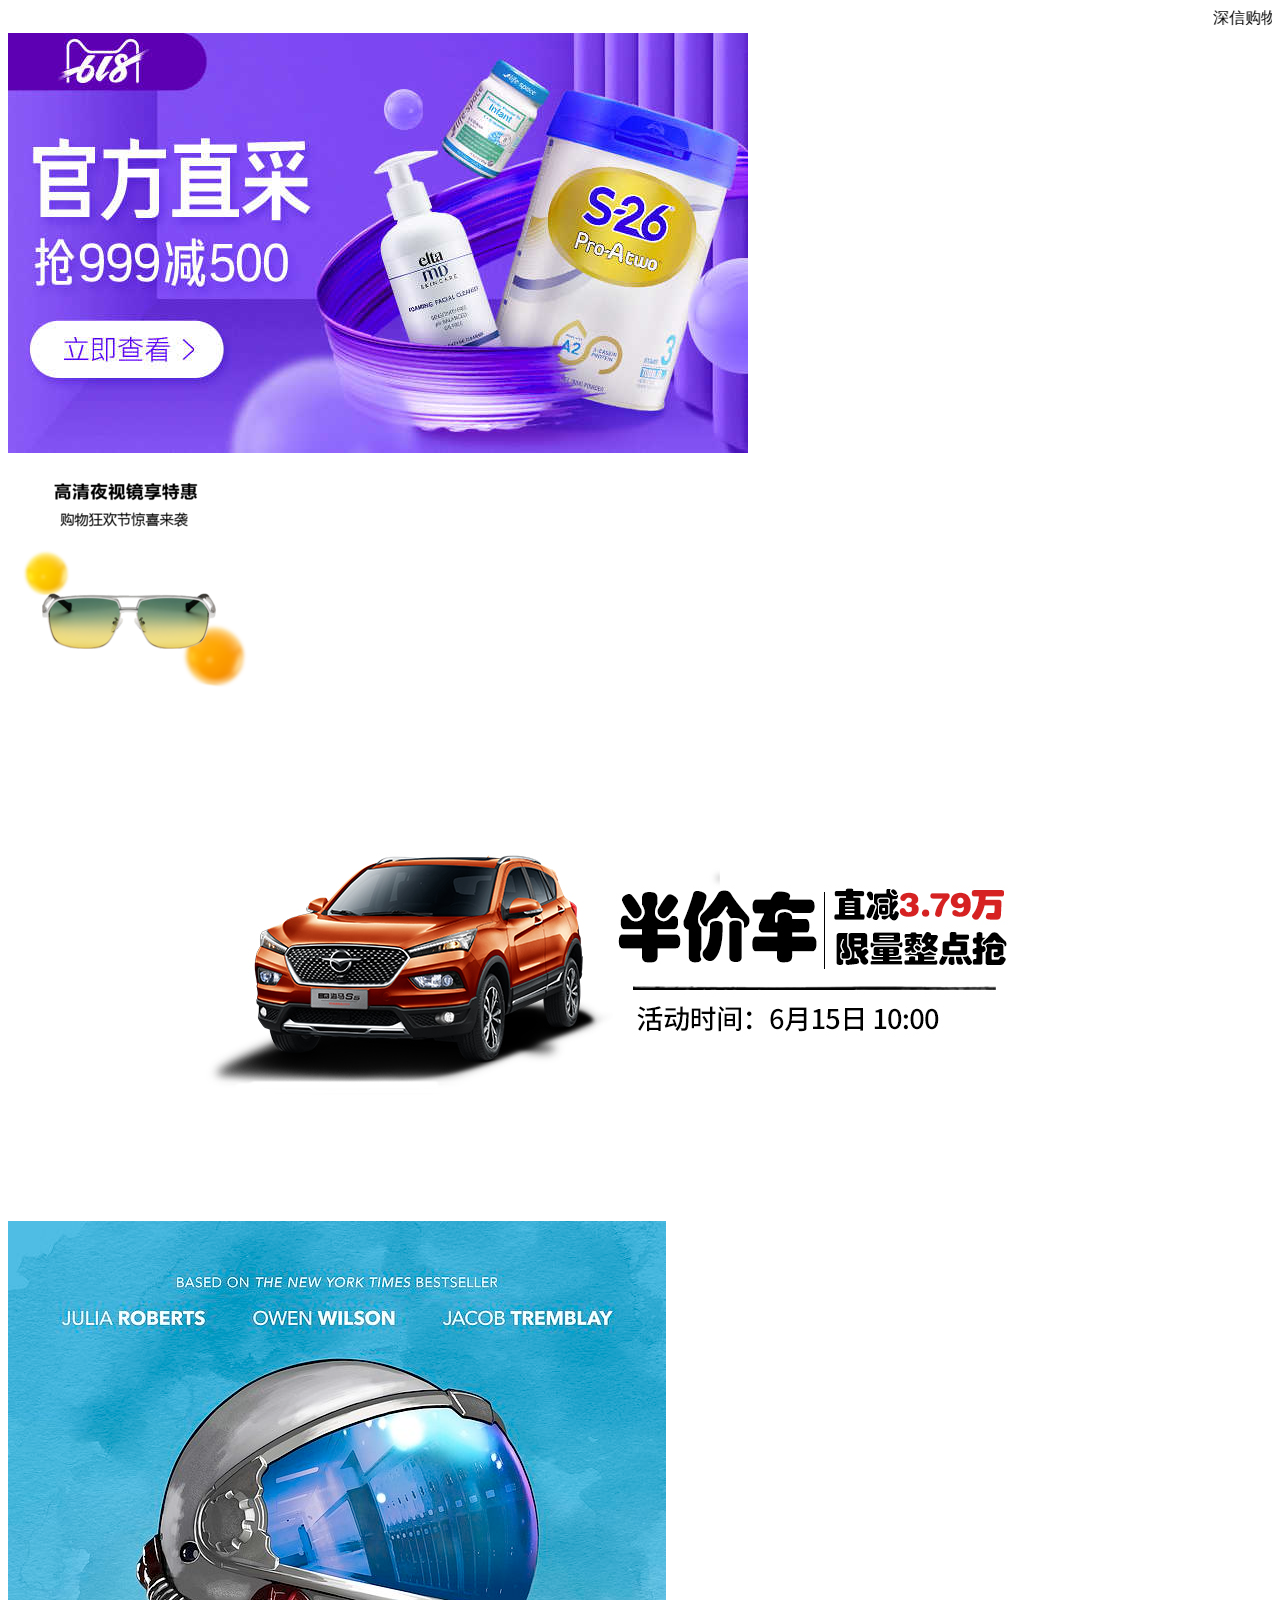
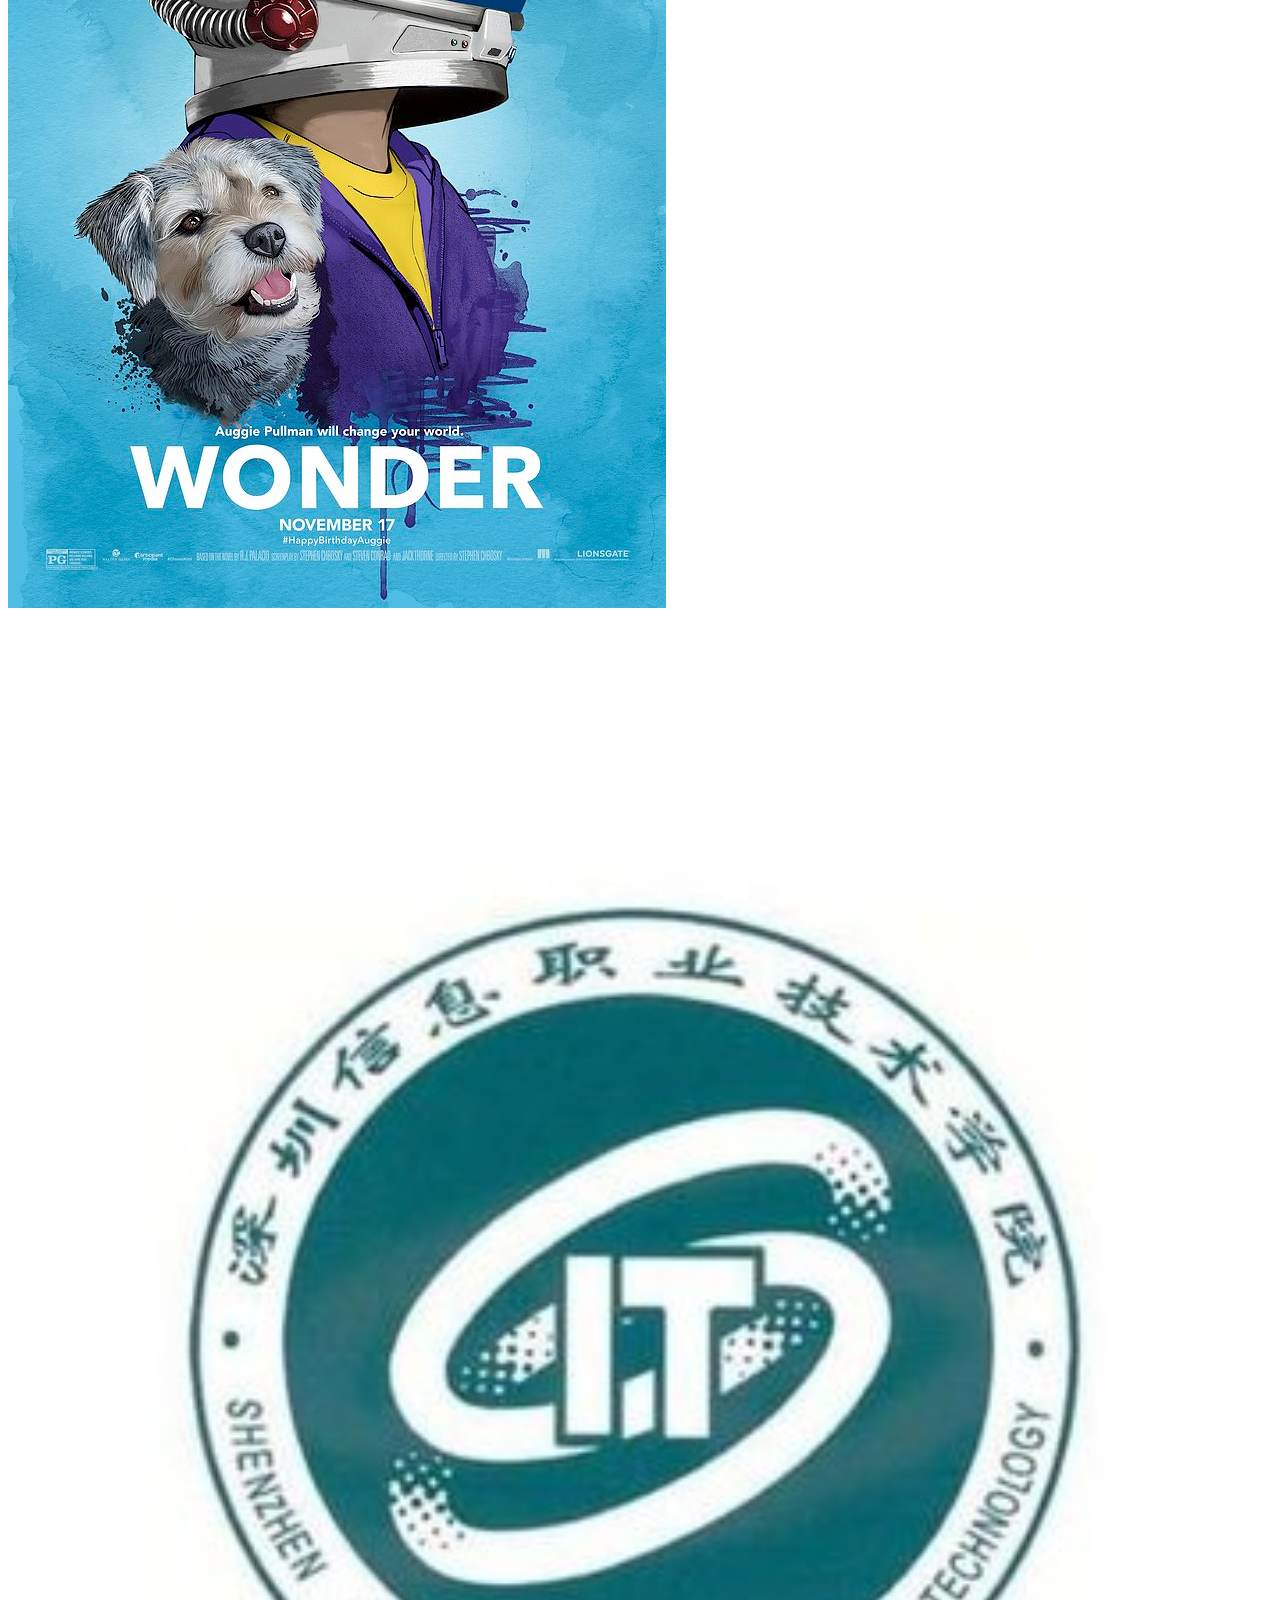
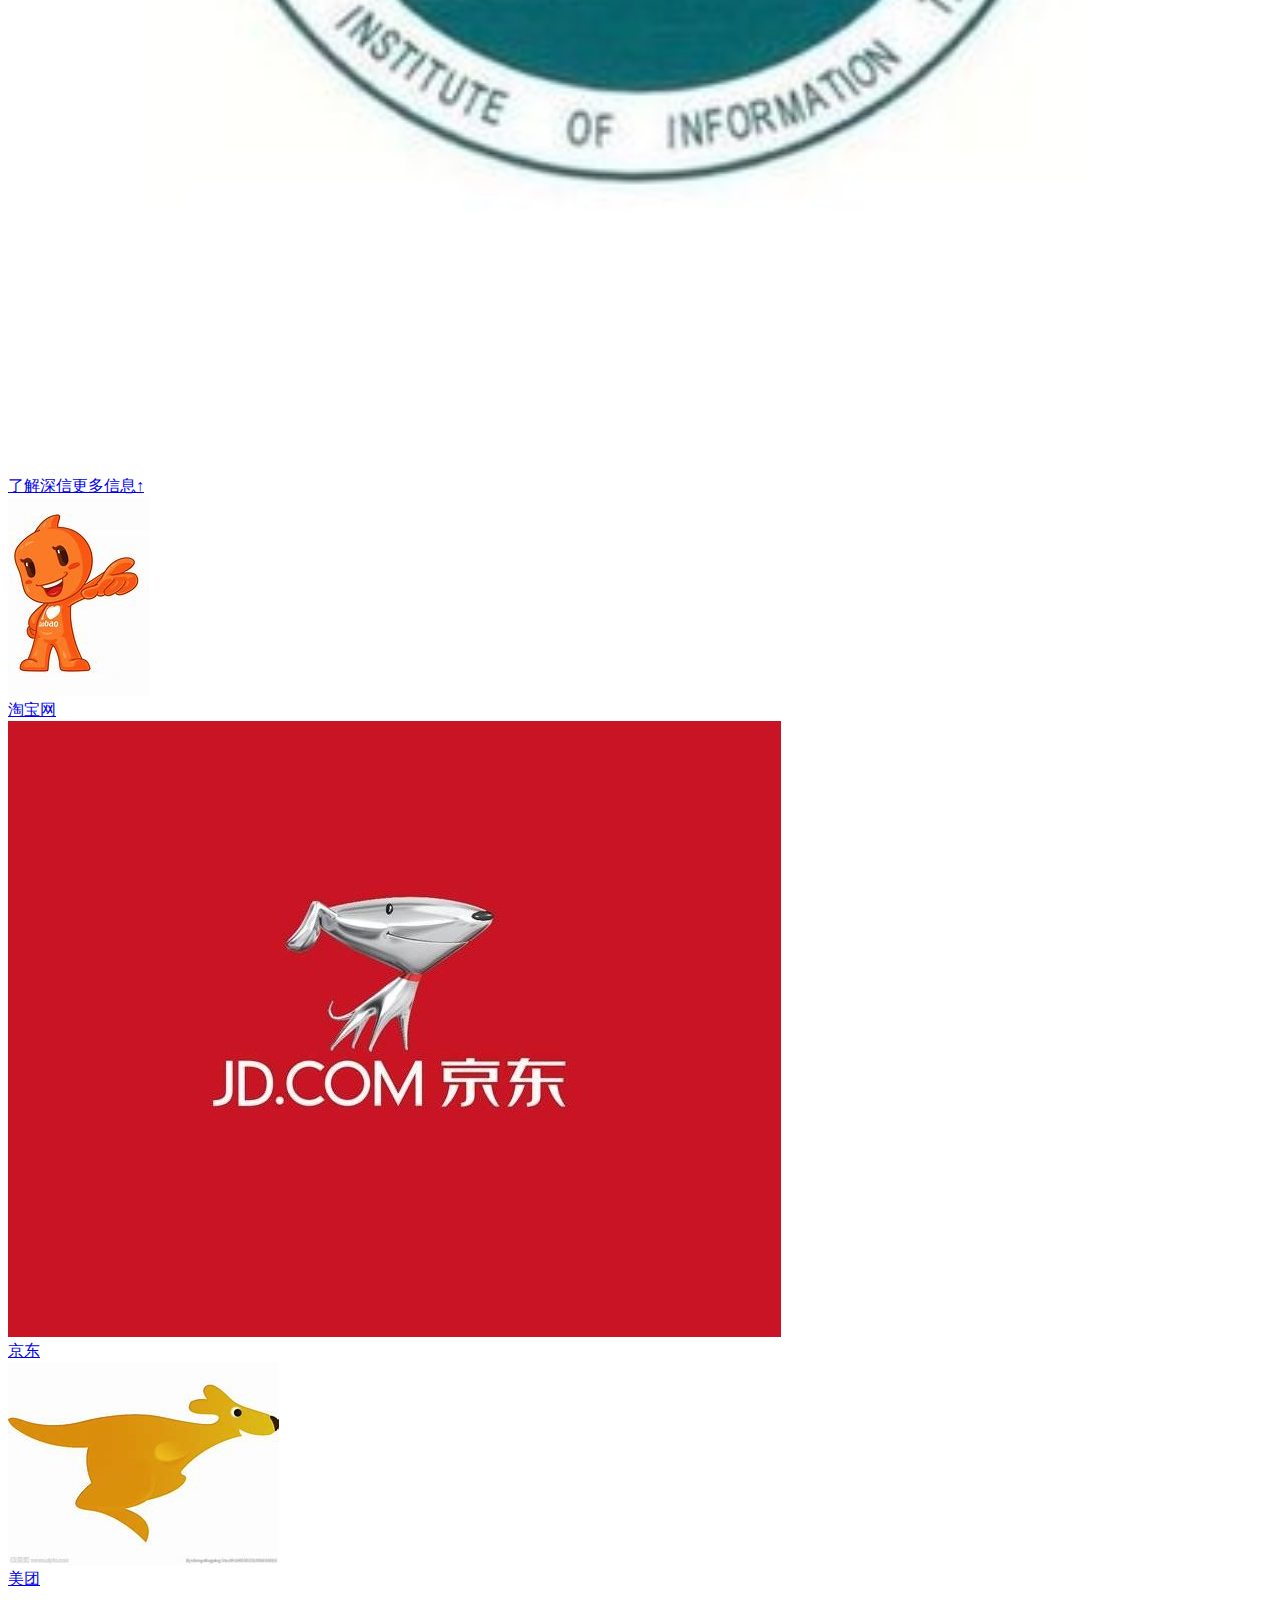
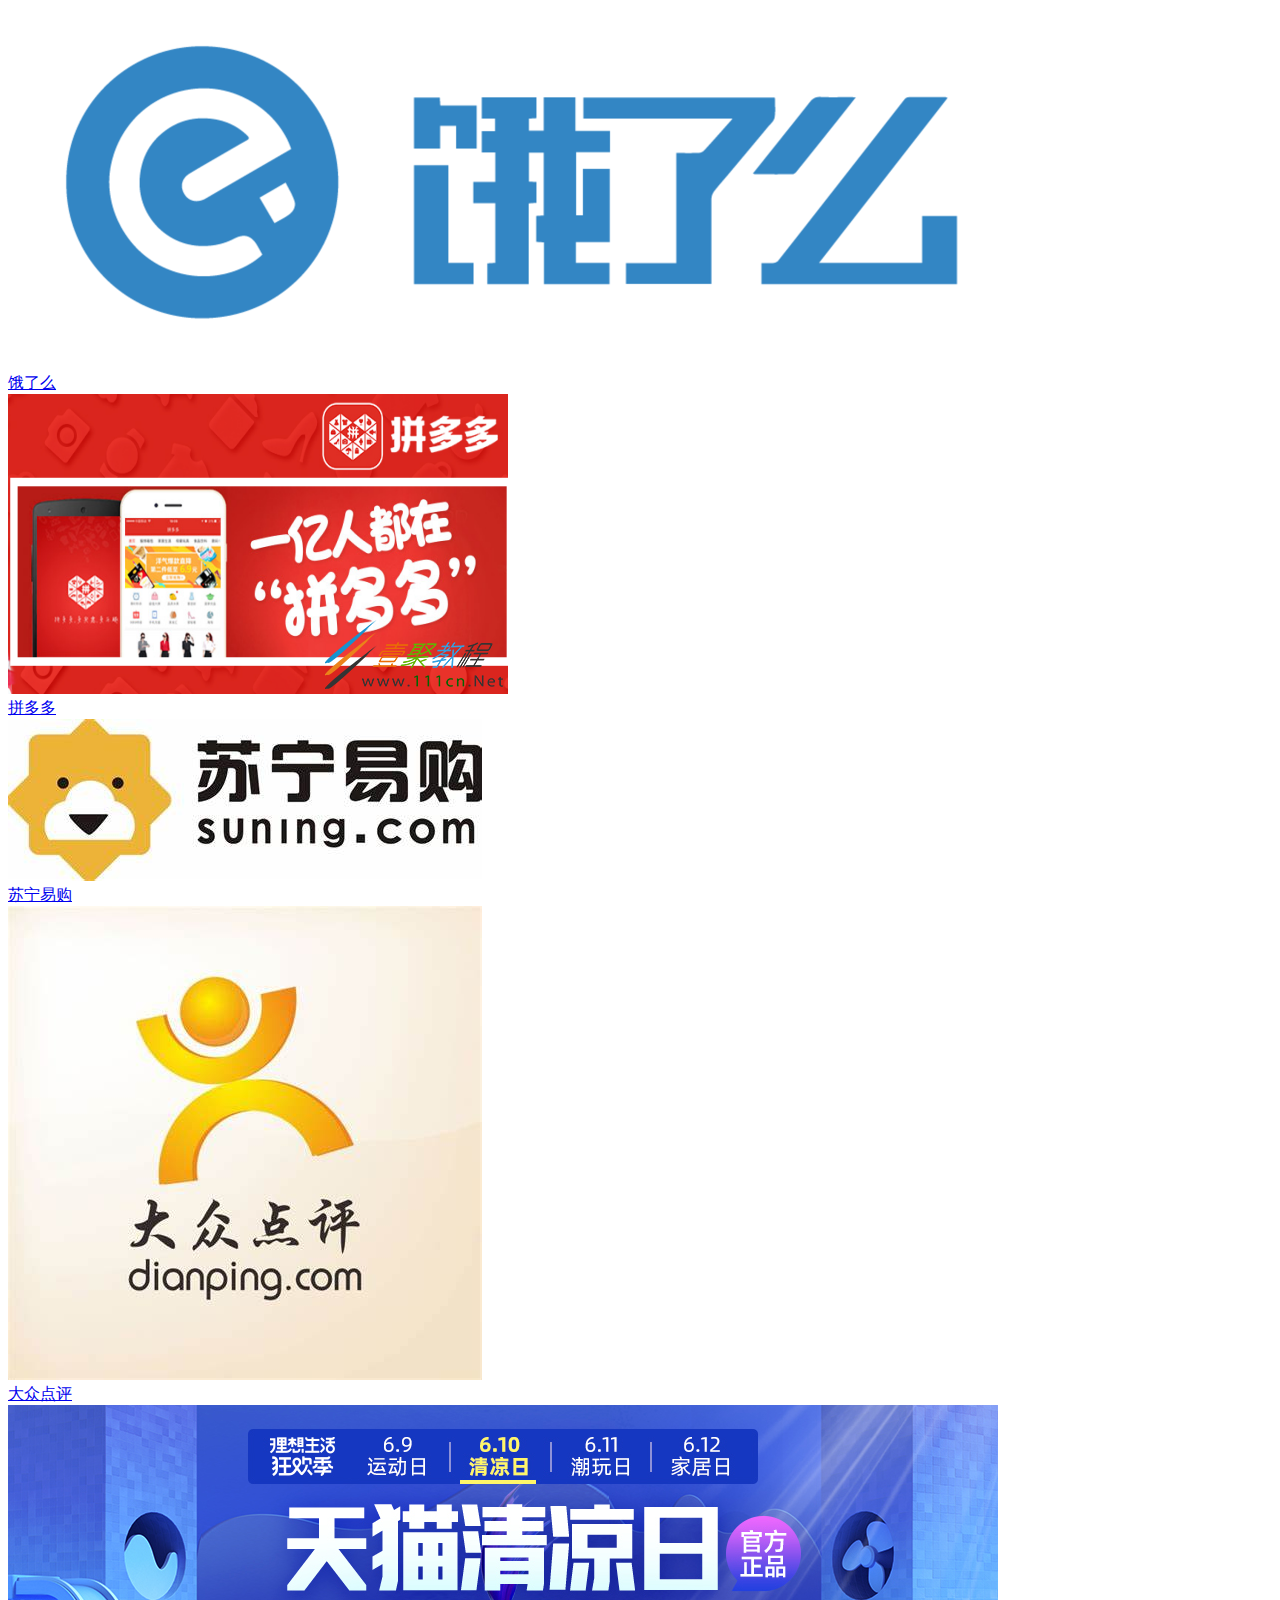
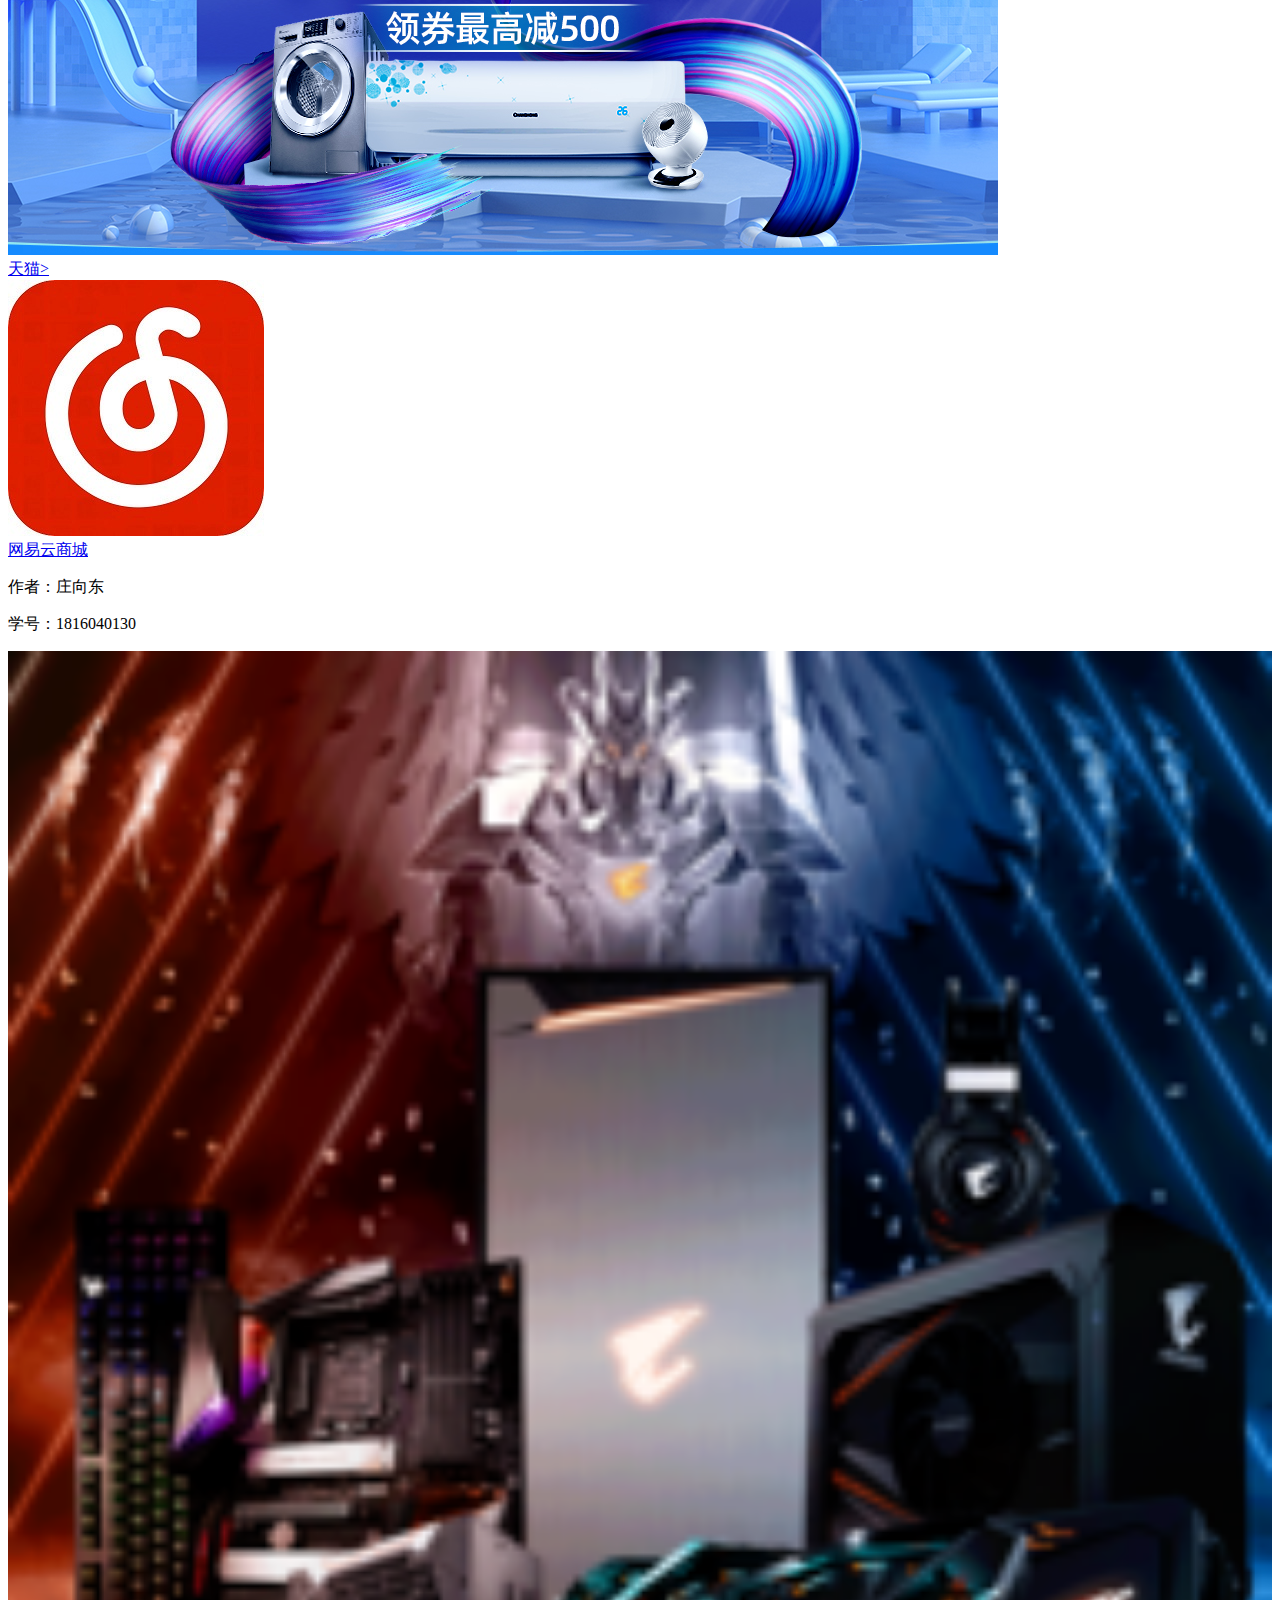
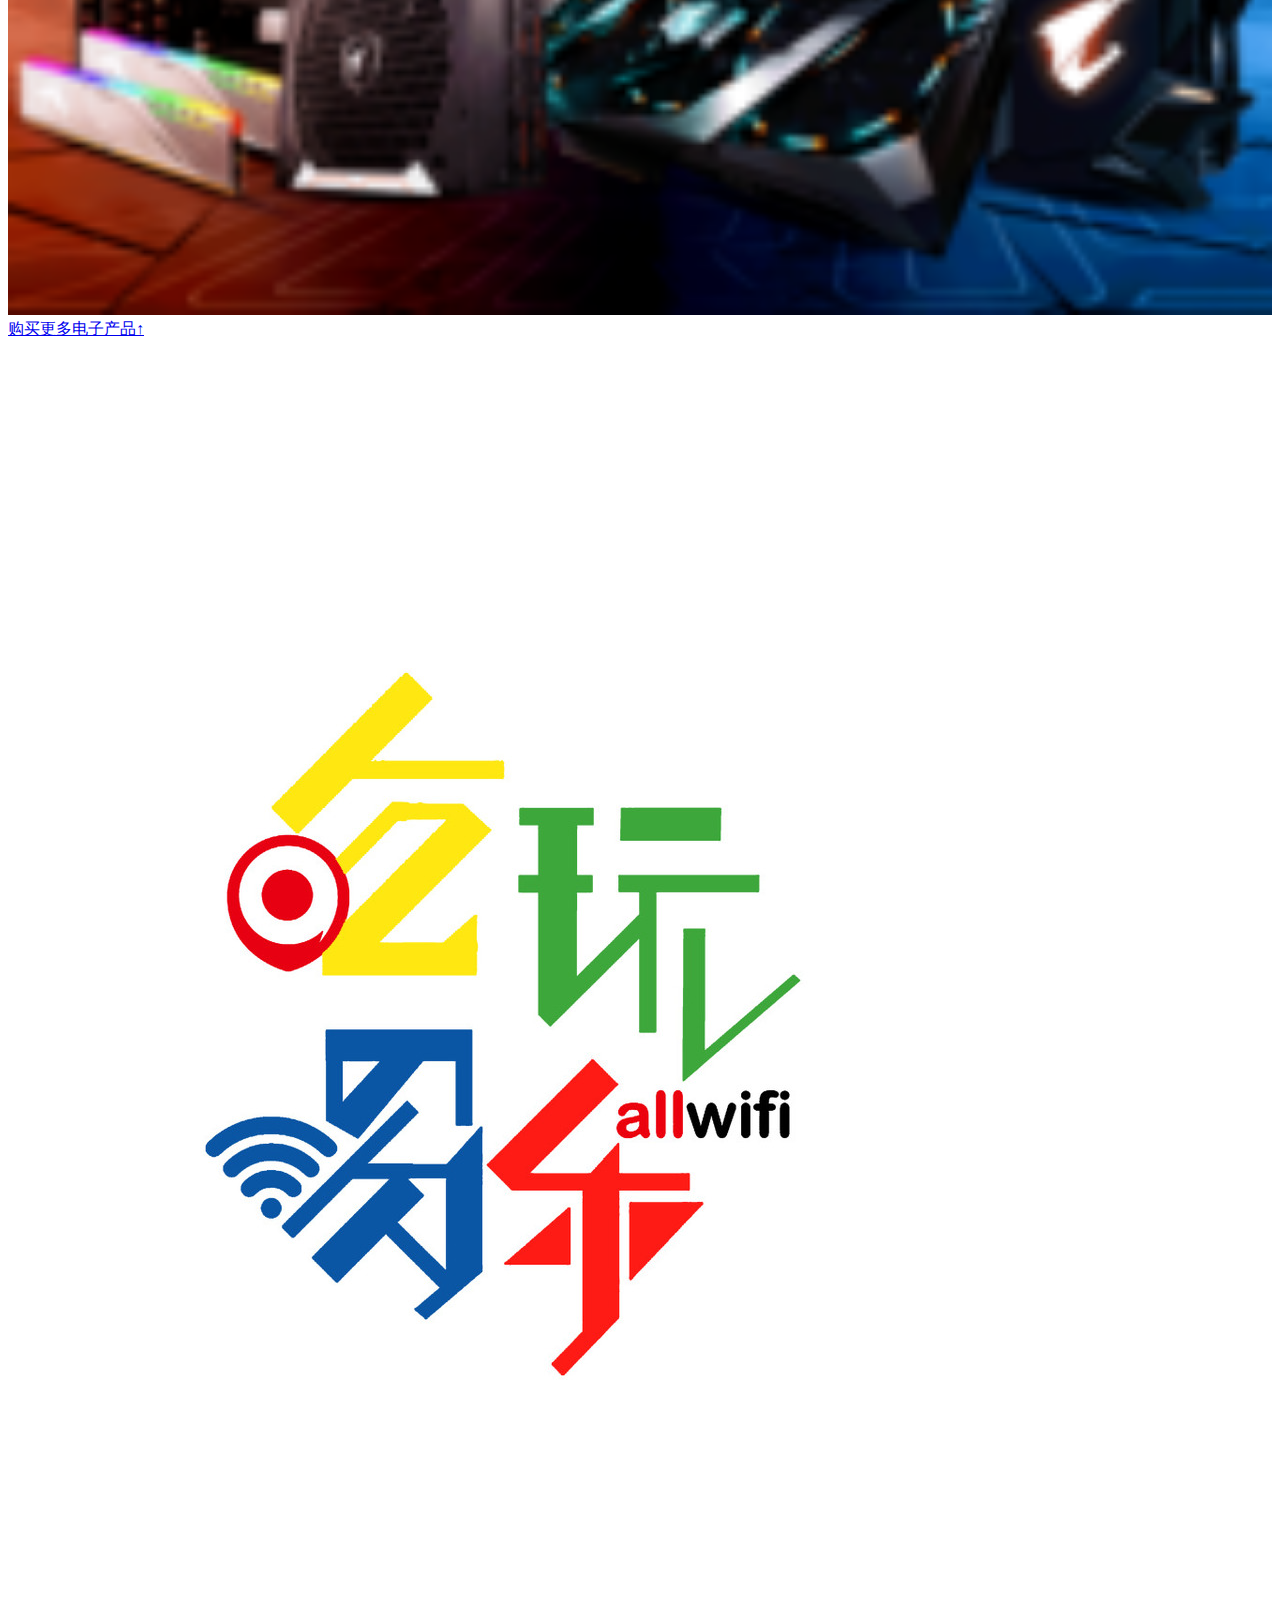
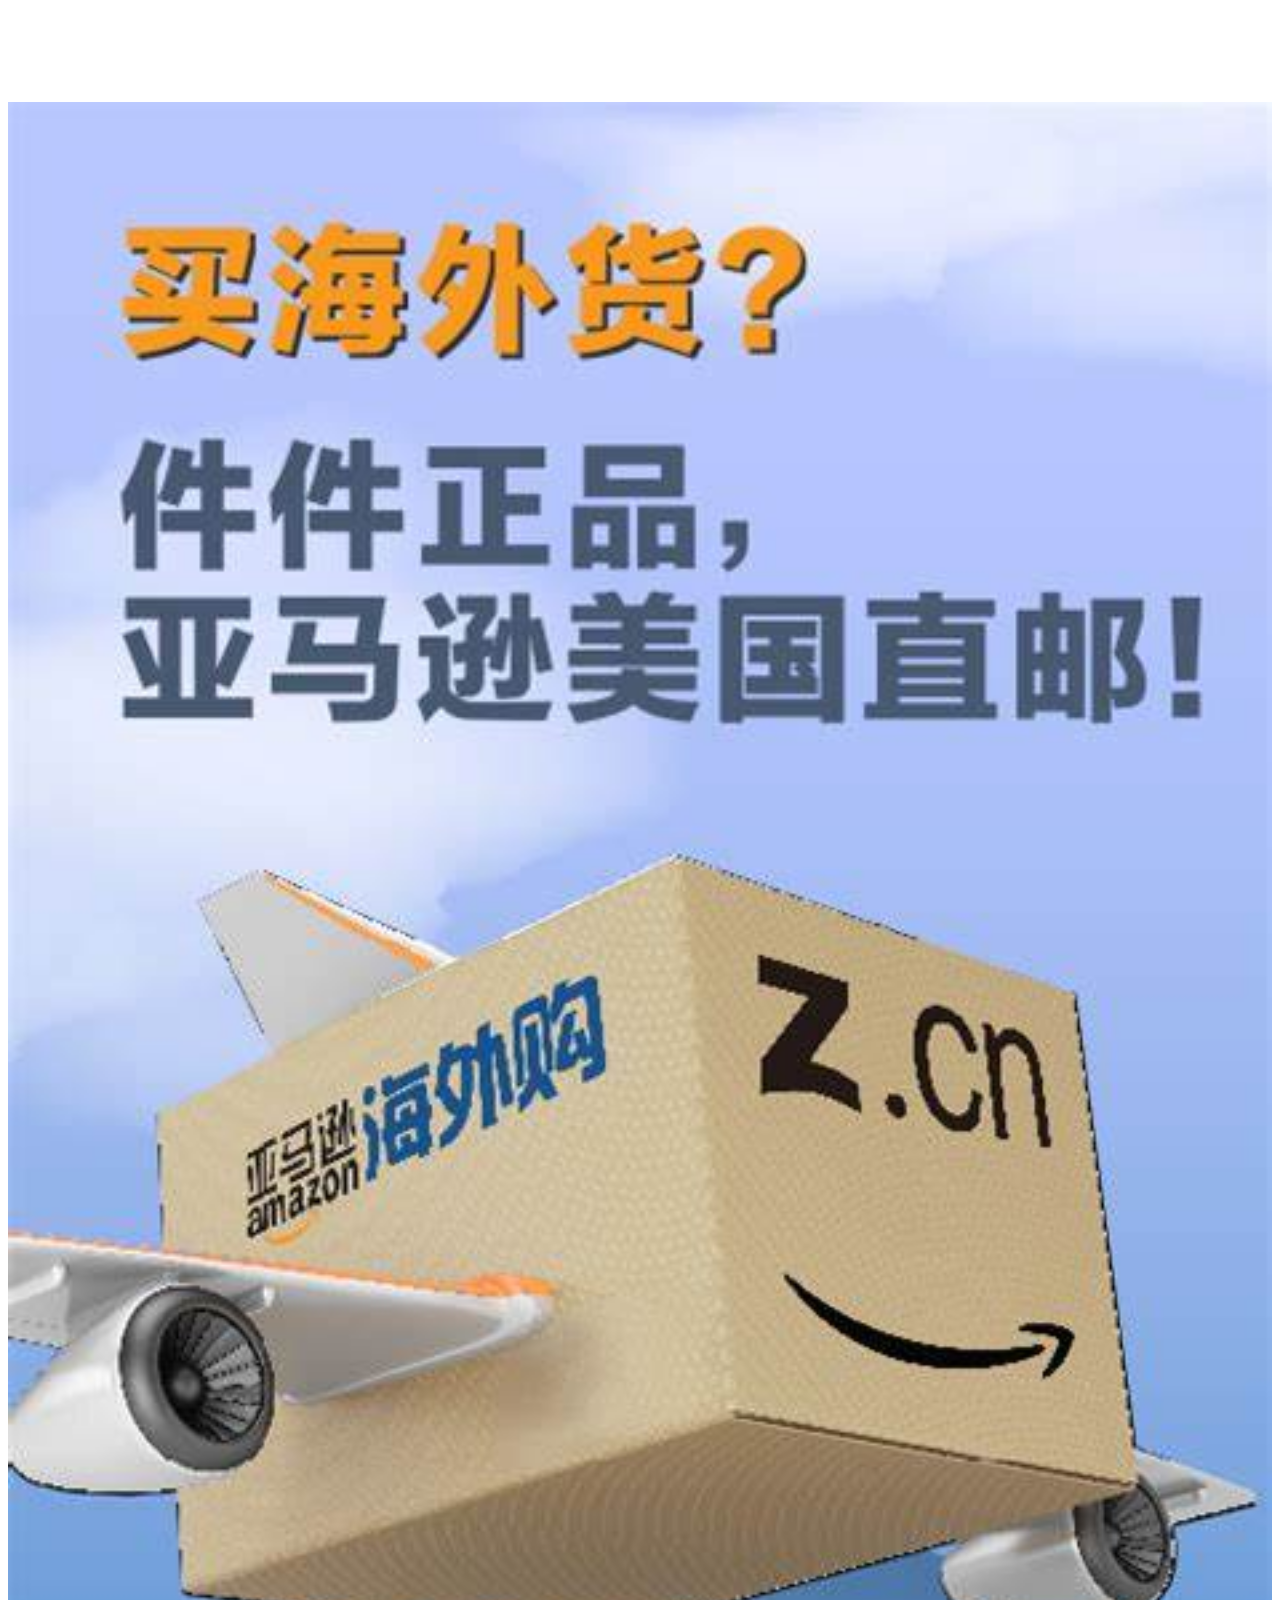
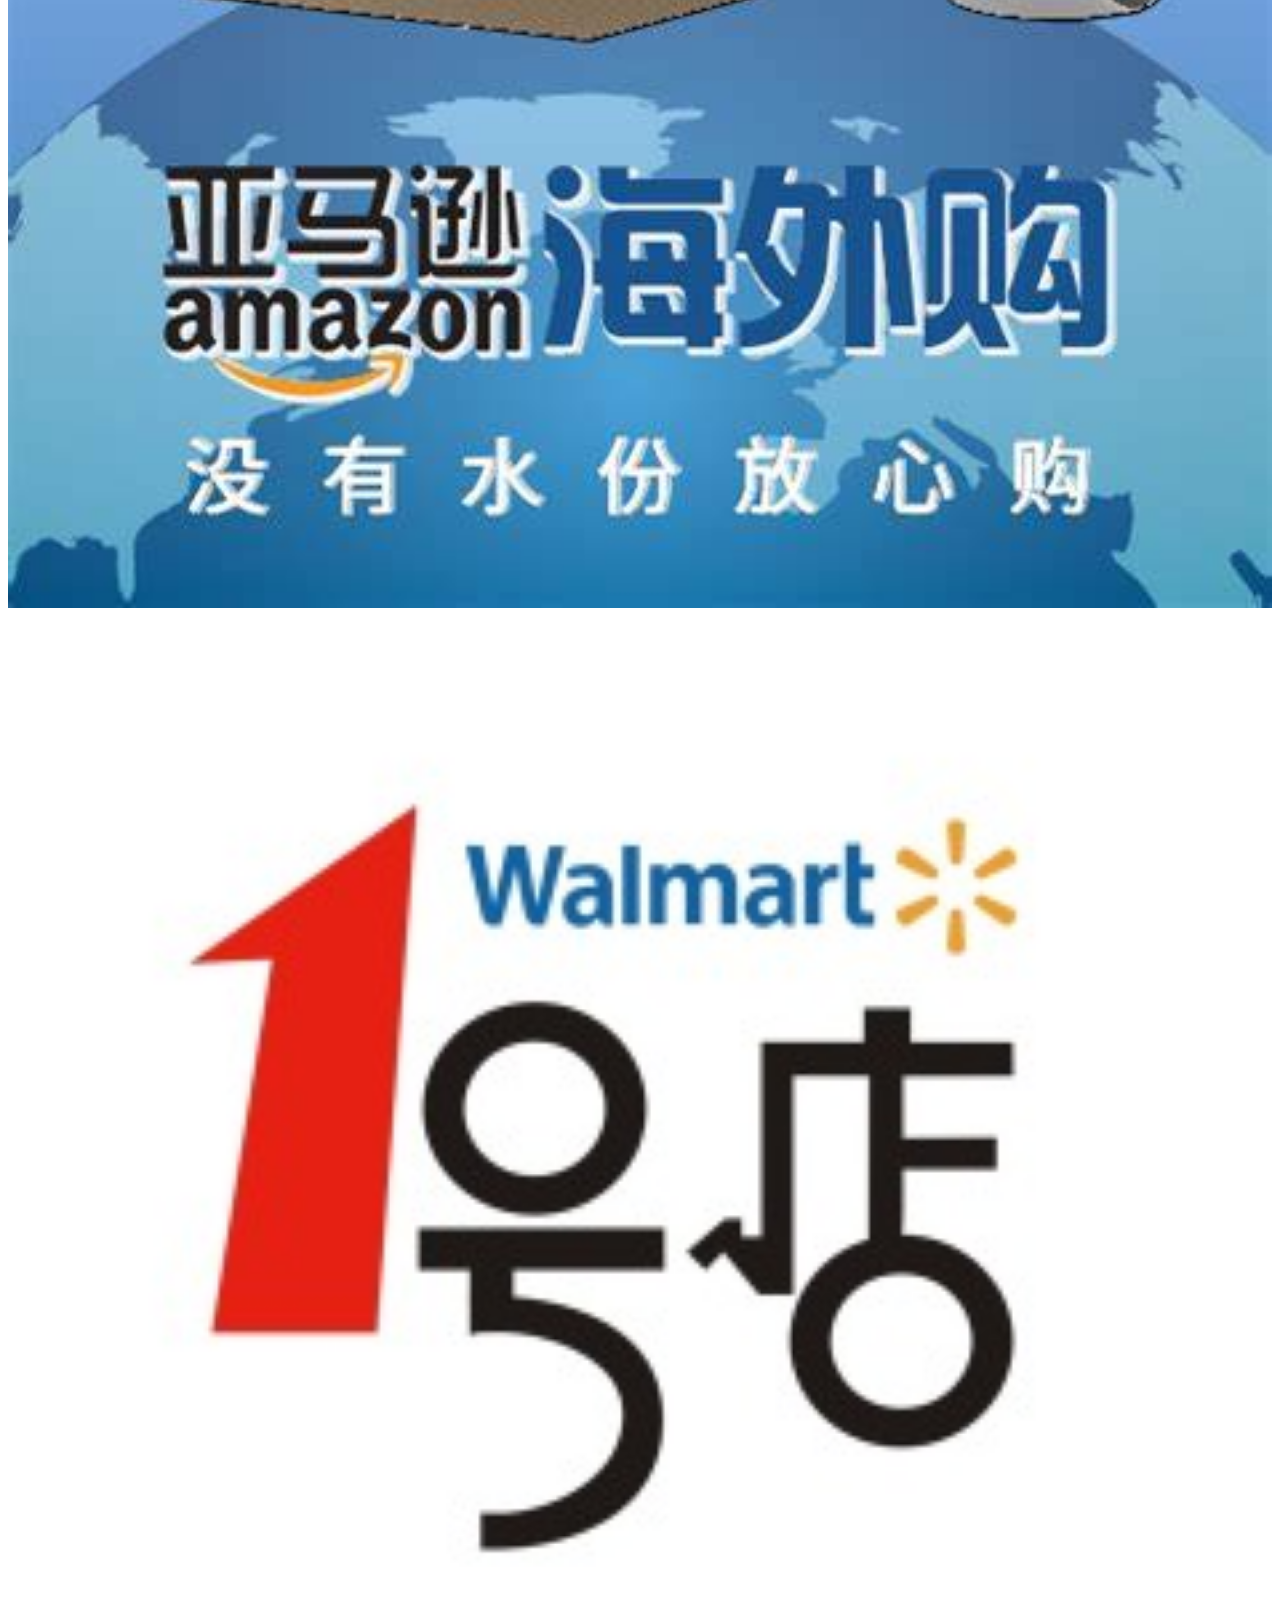
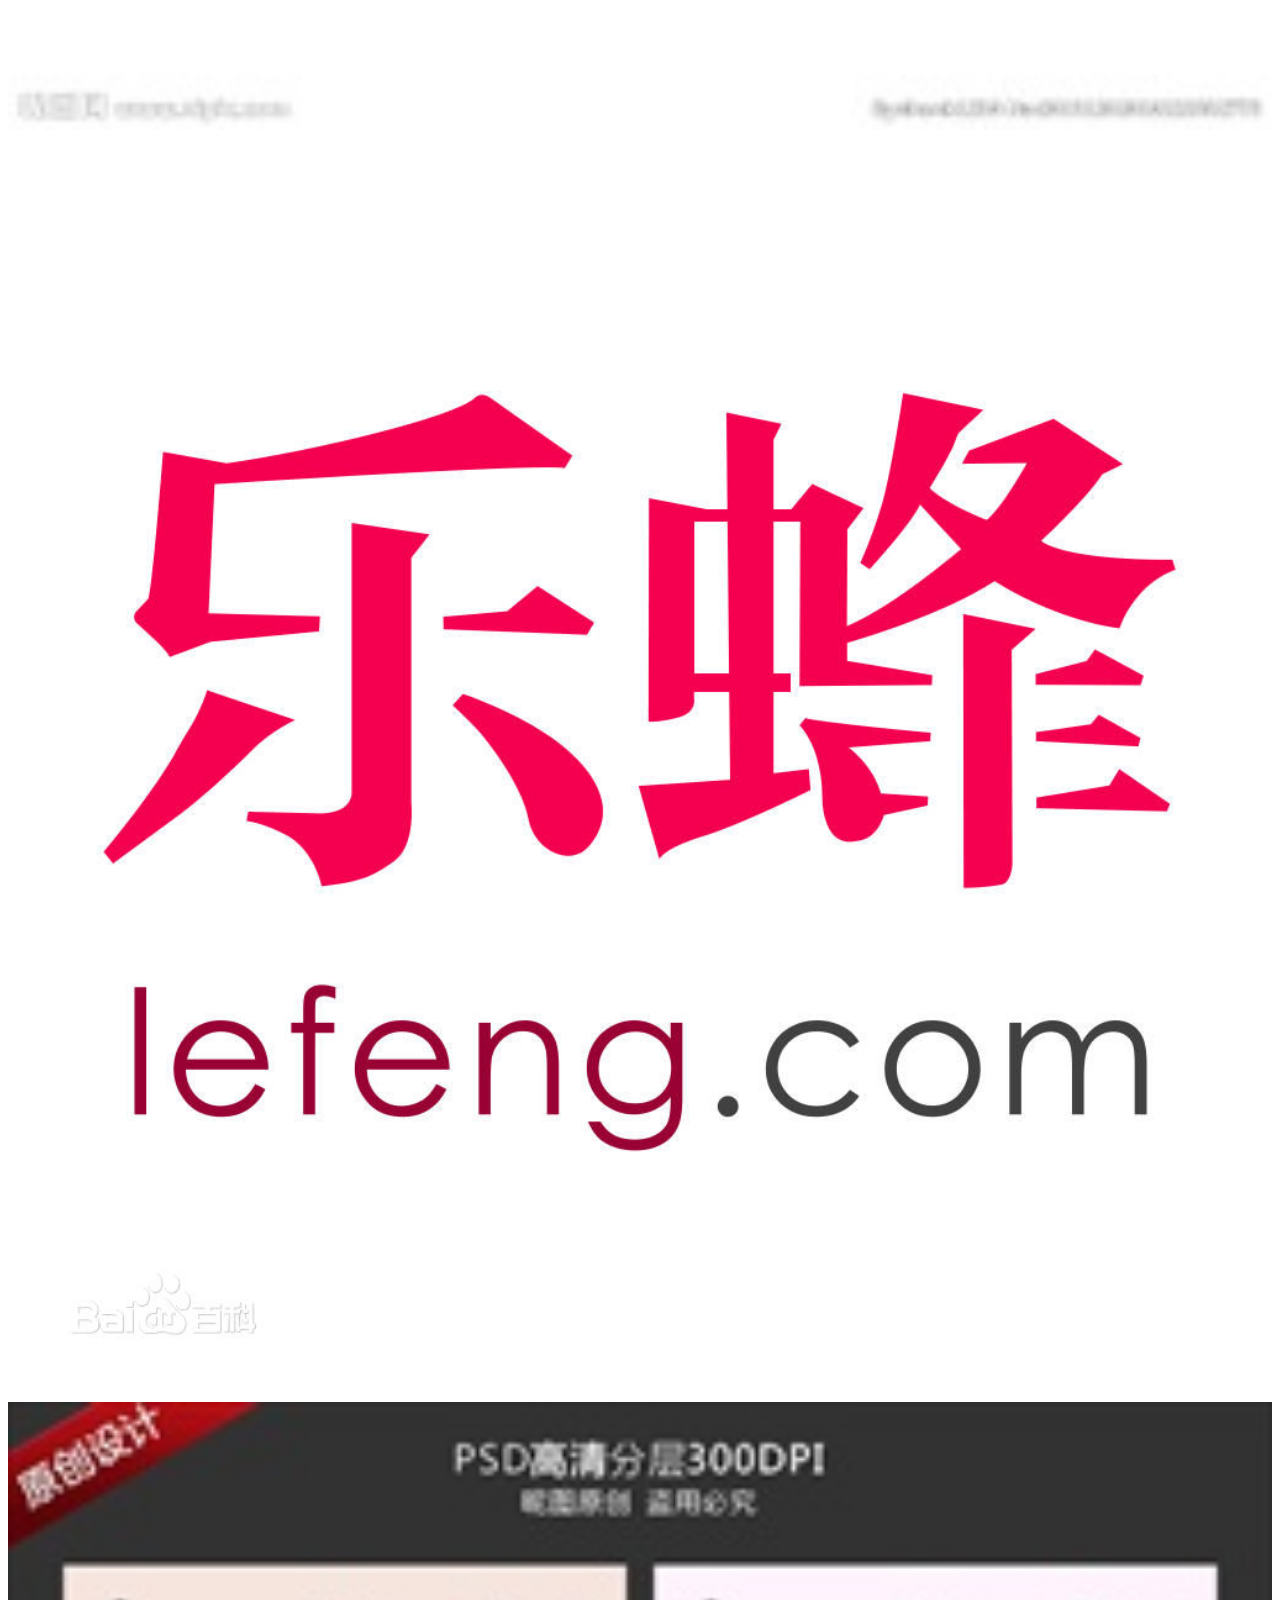
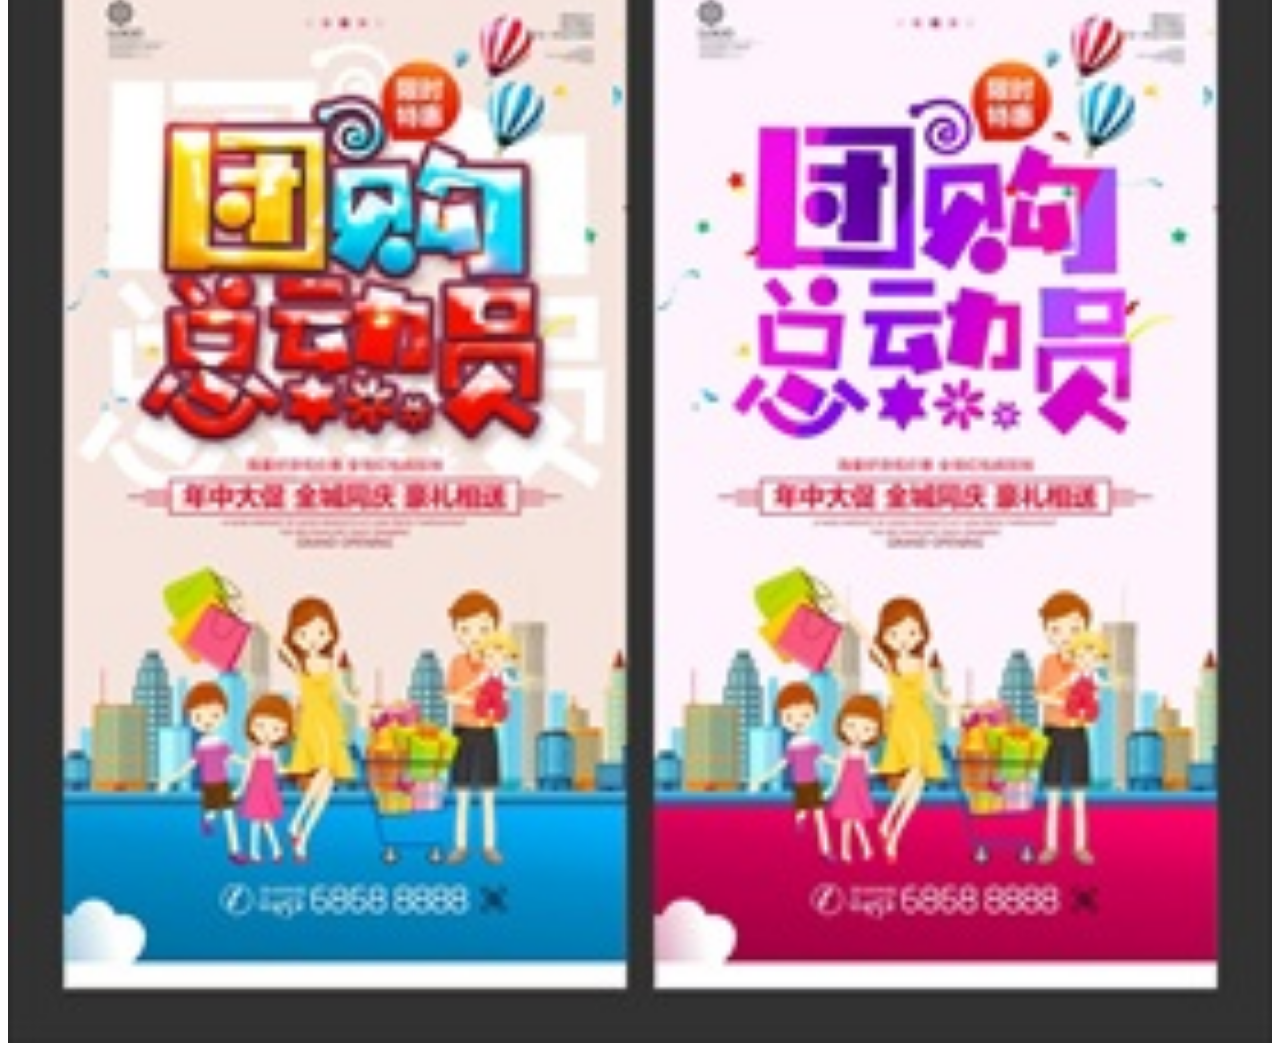
==== index.html @ 3ca11d47 "Add files via upload" ====
﻿<!DOCTYPE html >
<html >
<head>
<meta http-equiv="Content-Type" content="text/html; charset=utf-8" />
<link rel="stylesheet" href="CSS/index.css">
<title>深信购物网</title>
<!--
经典九宫格流式布局
按照比例设置CSS宽度
-->
</head>
<body class = "m5">	
<!--header开始-->
<header>
<marquee>
<tr>深信购物导航网站欢迎您!</tr>
</marquee>
</header>
<!--header结束-->
<nav>
<a href="https://pages.tmall.com/wow/a/act/tmall/tmc/22351/wupr?spm=a2231.7718719.1963527709.2.6f4c12fehffcRZ&wh_pid=industry-162262&acm=lb-zebra-5074-4544794.1003.4.6104525&scm=1003.4.lb-zebra-5074-4544794.OTHER_15591763996441_6104525">
<div class = "m7"><img src="42.jpg"></div></a>

<a href="https://pages.tmall.com/wow/a/act/tmall/tmc/22351/wupr?spm=875.7931836/B.2016006.11.66144265eaqeva&trackInfo=20160815100201;546213235340;257001;44960740430;3;257001_44960740430;1007.14152.68669.100200300000000;436f444c-c168-4c75-afbb-f0562d740a4c;6;0;10000002&item_id=44960740430&pvid=436f444c-c168-4c75-afbb-f0562d740a4c&pos=10&activity_id=257001&wh_pid=industry-162603&acm=07055.1003.1.2519102&scm=1003.1.20160815.OTHER_0_6099465">
<div class = "m7">
<img src="41.png">
</div></a>
<a href="https://detail.tmall.com/item.htm?id=594666608065&ali_trackid=17_9f93d66817d1d98ffa9d7cd8867cc233&spm=875.7931836/B.2016006.d2&skuId=4292531762917">
<div class="m7">
<img src="40.jpg">
</div></a>
<a href="sh.html">
<div class="m6"><img src="img/图.jpg"></div>
</a>
</nav>


<!--中开始-->
<div class="zhong">
	<a href = "https://www.sziit.edu.cn/index.htm"><div class="m0"><img id=obj8 src="sh/10.jpg"width=100% height=100% border=0>
	了解深信更多信息↑
<script>
var curlndex8=0;
var timeinterval8=2000;
var arr8=new Array();
arr8[0]="sh/10.jpg";
arr8[1]="sh/30.jpg";
arr8[2]="sh/32.png";
arr8[3]="sh/33.png";
arr8[4]="sh/34.png";
arr8[5]="sh/35.png";
arr8[6]="sh/36.png";
arr8[7]="sh/37.png";
arr8[8]="sh/38.jpg";
arr8[9]="sh/39.jpg";
setInterval (changeImg8,timeinterval8);
function changeImg8()
{
     var obj6=document.getElementById("obj8");
	 if(curlndex8==arr8.length-1)
	 {
	   curlndex8=0;
	 }
	 else
	 {
	   curlndex8+=1;
	 }
	 obj8.src=arr8[curlndex8];
}
</script>	
	</div></a>
	 <div class = "m3">
	<div class="m1"><a href = "https://www.taobao.com/"><div class ="m2"><img src = "2.jpg"></div>
	<font>淘宝网</font></a></div>
	<div class="m1"><a href = "https://www.jd.com/"><div class ="m2"><img src = "3.png"></div>
	<font>京东</font></a></div>
	<div class="m1"><a href = "https://www.meituan.com/"><div class ="m2"><img src = "4.jpg"></div>
	<font>美团</font></a></div>
	<div class="m1"><a href = "https://www.ele.me/home/"><div class ="m2"><img src = "5.png"></div>
	<font>饿了么</font></a></div>
	<div class="m1"><a href = "https://www.pinduoduo.com/?"><div class ="m2"><img src = "6.png"></div>
	<font>拼多多</font></a></div>
	<div class="m1"><a href = "https://www.suning.com/?"><div class ="m2"><img src = "7.jpg"></div>
	<font>苏宁易购</font></a></div>
	<div class="m1"><a href = "https://www.dianping.com/"><div class ="m2"><img src = "8.jpg"></div>
	<font>大众点评</font></a></div>
	<div class="m1"><a href = "https://618.tmall.com/union?"><div class ="m2"><img src = "1.png"></div>
	<font>天猫></font></a></div>
	<div class="m1"><a href = "https://music.163.com/store/product"><div class ="m2"><img src = "9.jpg"></div>
	<font>网易云商城</font></a></div>
	<div class="m11">
	<p>作者：庄向东</p>
	<p>学号：1816040130</p>
	</div>
	</div>
	<a href = "https://diannao.jd.com/">
	<div class = "m4"><img id=obj src="photos/1.png" width=100% height=100% border=0>
	<tr>购买更多电子产品↑</tr>
	<script>
var curlndex=0;
var timeinterval=2000;
var arr=new Array();
arr[0]="photos/1.png";
arr[1]="photos/2.jpg";
arr[2]="photos/3.jpg";
arr[3]="photos/4.jpg";
arr[4]="photos/5.jpg";
setInterval (changeImg,timeinterval);
function changeImg()
{
     var obj=document.getElementById("obj");
	 if(curlndex==arr.length-1)
	 {
	   curlndex=0;
	 }
	 else
	 {
	   curlndex+=1;
	 }
	 obj.src=arr[curlndex];
}
</script>
</div></a>
	</div>
<!--中结束-->

<!--下开始-->
<div class="xia">
<a href="http://www.zgchwlw.roboo.com/"><div class = "m8"><img id=o src = "drink/14.jpg">
<script>
var curlndex2=0;
var timeinterval2=2000;
var a=new Array();
a[0]="drink/14.jpg";
a[1]="drink/15.jpg";
a[2]="drink/16.jpg";
a[3]="drink/17.jpg";
setInterval (changeImg2,timeinterval2);
function changeImg2()
{
     var o=document.getElementById("o");
	 if(curlndex2==a.length-1)
	 {
	   curlndex2=0;
	 }
	 else
	 {
	   curlndex2+=1;
	 }
	 o.src=a[curlndex2];
}
</script>
</a></div>
<a href = "https://www.amazon.cn/">
	<div class = "m8"><img id=obj3 src="ya/18.jpg" width=100% height=100% border=0>
	<script>
var curlndex3=0;
var timeinterval3=2000;
var arr3=new Array();
arr3[0]="ya/18.jpg";
arr3[1]="ya/19.jpg";
arr3[2]="ya/20.jpg";
arr3[3]="ya/21.jpg";
setInterval (changeImg3,timeinterval3);
function changeImg3()
{
     var obj3=document.getElementById("obj3");
	 if(curlndex3==arr3.length-1)
	 {
	   curlndex3=0;
	 }
	 else
	 {
	   curlndex3+=1;
	 }
	 obj3.src=arr3[curlndex3];
}
</script>
</div></a>
<a href = "https://www.yhd.com/"><div class = "m8">
<img id=obj4 src="yi/22.jpg" width=100% height=100% border=0>
	<script>
var curlndex4=0;
var timeinterval4=2000;
var arr4=new Array();
arr4[0]="yi/22.jpg";
arr4[1]="yi/23.jpg";
setInterval (changeImg4,timeinterval4);
function changeImg4()
{
     var obj4=document.getElementById("obj4");
	 if(curlndex4==arr4.length-1)
	 {
	   curlndex4=0;
	 }
	 else
	 {
	   curlndex4+=1;
	 }
	 obj4.src=arr4[curlndex4];
}
</script></div></a>
<a href = "http://www.lefeng.com/"><div class = "m8">
<img id=obj5 src="le/24.jpg" width=100% height=100% border=0>
	<script>
var curlndex5=0;
var timeinterval5=2000;
var arr5=new Array();
arr5[0]="le/24.jpg";
arr5[1]="le/25.jpg";
arr5[2]="le/26.jpg";
setInterval (changeImg5,timeinterval5);
function changeImg5()
{
     var obj5=document.getElementById("obj5");
	 if(curlndex5==arr5.length-1)
	 {
	   curlndex5=0;
	 }
	 else
	 {
	   curlndex5+=1;
	 }
	 obj5.src=arr5[curlndex5];
}
</script></div></a>
<a href = "https://s.1688.com/kq/-CDC5B9BAB4F3C8AB.html"><div class="m10">
<img id=obj6 src="tu/27.jpg" width=100% height=100% border=0>
<script>
var curlndex6=0;
var timeinterval6=2000;
var arr6=new Array();
arr6[0]="tu/27.jpg";
arr6[1]="tu/28.jpg";
arr6[2]="tu/29.jpg";
setInterval (changeImg6,timeinterval6);
function changeImg6()
{
     var obj6=document.getElementById("obj6");
	 if(curlndex6==arr6.length-1)
	 {
	   curlndex6=0;
	 }
	 else
	 {
	   curlndex6+=1;
	 }
	 obj6.src=arr6[curlndex6];
}
</script>
</div></a>

<div>
</div>
<!--下结束-->
</body>
</html>
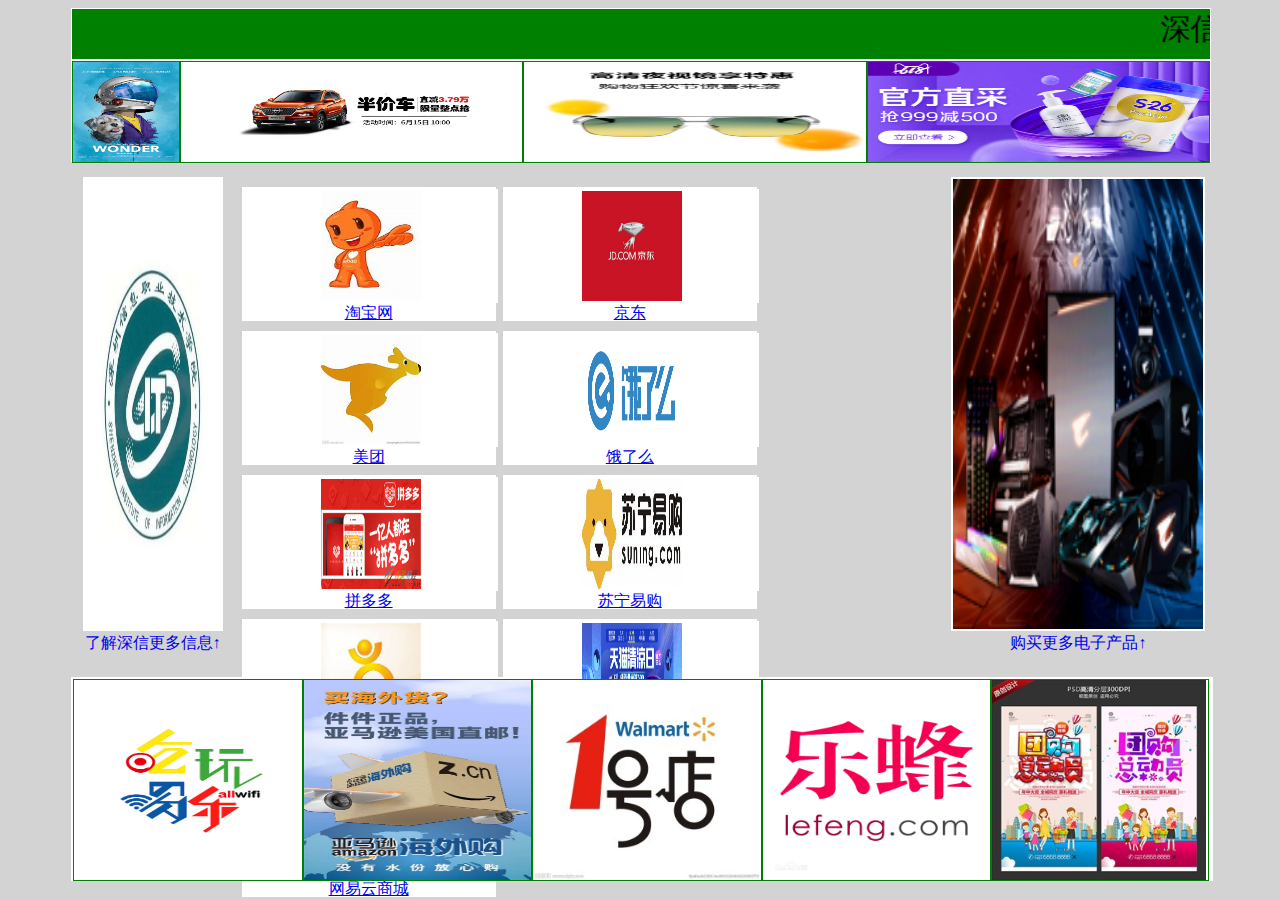
==== commit 1df29244: "Update index.html" ====
--- a/index.html
+++ b/index.html
@@ -2,7 +2,7 @@
 <html >
 <head>
 <meta http-equiv="Content-Type" content="text/html; charset=utf-8" />
-<link rel="stylesheet" href="CSS/index.css">
+<link rel="stylesheet" href="css/index.css">
 <title>深信购物网</title>
 <!--
 经典九宫格流式布局
--- a/css/index.css
+++ b/css/index.css
@@ -0,0 +1,29 @@
+@charset "utf-8";
+/* CSS Document */
+
+header{border:1px solid #FFF; width:90%; height:50px; background-color:green; margin-left:5%;font-size:30px;color:black}
+nav{border:1px solid  #FFF; width:90%; height:100px;margin-left:5%;font-size:30px;color:black;
+    line-height:75px;background-color:#FFF;}
+.zhong{width:90%; height:500px; margin-left:5%; margin-top:10px;}
+.m0   {border:2px solid  #FFF; width:12%; height:450px; margin-top:5px;margin-left:1%; float:left;}
+.m0 img{width:100%;height:450px;}
+.m1   {border:2px solid #FFF; width:250px; height:130px; float:left;margin-left:1%; margin-top:10px;text-align:center
+       ;background-color:#FFF;}
+.m2 {border:2px solid #FFF;width:100%;height:110px;background-color:#FFF;}
+.m2 img{width:100px;height:110px;}
+.xia{border:2px solid  #FFF; width:90%; height:200px;margin-left:5%;background-color:#FFF;margin-top:5px;}
+.m3{ width:63%; height:450px; float:left;margin-left:1%; margin-top:5px;text-align:center;}
+.m4{border:2px solid #FFF; width:22%; height:450px; float:left; margin-top:5px; background-color:#FFF;text-align:center}
+.m5{background-color:lightgrey;}
+.m6{border:1px solid green;width:9.3%; height:100%;float:left}
+.m6 img{width:100%;height:100%;float:left}
+.m7{ border:1px solid green;width:30%; height:100px;float:right;text-align:center;}
+.m7 img{width:100%;height:100px;float:left}
+.m8{border:1px solid green;width:20%; height:100%;float:left;}
+.m8 img{width:100%; height:200px;float:enter;}
+.m9{border:1px solid green;width:240px; height:100%;float:left;}
+.m10{border:1px solid green;width:19%; height:100%;float:left;}
+.m10 img{width:99%; height:200px;float:left;}
+.m11{width:130px; height:60px;float:right;text-align:lightgrey;text-align:left;}
+
+
